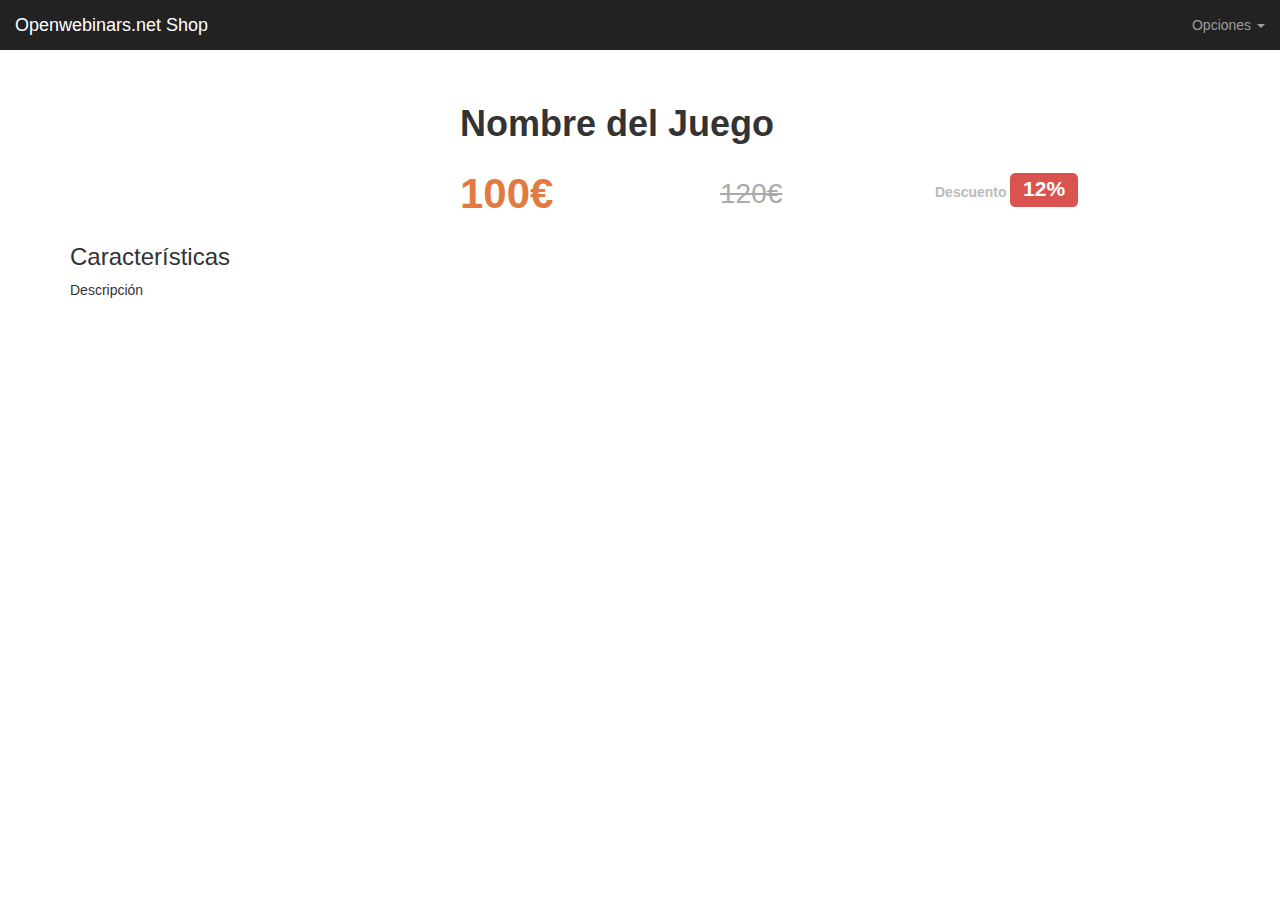
==== Proyecto/src/main/resources/templates/detail.html @ 82fa81a5 "Añadido el buscador (No busca por precio)" ====
<!DOCTYPE html>
<html lang="es" xmlns:th="http://www.thymeleaf.org">
<head>
<meta charset="utf-8">
<meta http-equiv="X-UA-Compatible" content="IE=edge">
<meta name="viewport" content="width=device-width, initial-scale=1">
<!-- The above 3 meta tags *must* come first in the head; any other head content must come *after* these tags -->
<title></title>


<!-- Bootstrap -->
<link
	href="https://maxcdn.bootstrapcdn.com/bootstrap/3.3.7/css/bootstrap.min.css"
	rel="stylesheet">
<link href="../static/css/style.css" th:href="@{/css/style.css}"
	rel="stylesheet" />

<!-- HTML5 shim and Respond.js for IE8 support of HTML5 elements and media queries -->
<!-- WARNING: Respond.js doesn't work if you view the page via file:// -->
<!--[if lt IE 9]>
      <script src="https://oss.maxcdn.com/html5shiv/3.7.3/html5shiv.min.js"></script>
      <script src="https://oss.maxcdn.com/respond/1.4.2/respond.min.js"></script>
    <![endif]-->
</head>
<body>

	<nav class="navbar navbar-inverse navbar-fixed-top">
		<div class="container-fluid">
			<div class="navbar-header">
				<button type="button" class="navbar-toggle collapsed"
					data-toggle="collapse" data-target="#navbar" aria-expanded="false"
					aria-controls="navbar">
					<span class="sr-only">Toggle navigation</span> <span
						class="icon-bar"></span> <span class="icon-bar"></span> <span
						class="icon-bar"></span>
				</button>
				<a class="navbar-brand" href="/">Openwebinars.net Shop</a>
			</div>
			<div id="navbar" class="navbar-collapse collapse">
				<ul class="nav navbar-nav navbar-right">
					<li class="dropdown"><a href="#" class="dropdown-toggle"
						data-toggle="dropdown" role="button" aria-haspopup="true"
						aria-expanded="false">Opciones <span class="caret"></span></a>
						<ul class="dropdown-menu">
							<li><a href="/admin/Genero/"
								th:href="@{/admin/Genero/}">Gestión de categorías</a></li>
							<li><a href="/admin/Juego/" th:href="@{/admin/Juego/}">Gestión
									de Juegos</a></li>
						</ul></li>
				</ul>				
			</div>

		</div>
	</nav>

	<div class="container">
		<div class="row">
			<div class="col-md-4">
				<img src="http://placehold.it/400x400" alt=""
					th:src="${#strings.isEmpty(Juego.imagen)} ? 'http://placehold.it/350x260' : ${Juego.imagen}"
					class="img-responsive" />
			</div>
			<div class="col-md-8">
				<h1 class="product-name" th:text=${Juego.nombre}>Nombre del
					Juego</h1>
				<div class="product-price">
					<div class="row">
						<div class=col-md-4>
							<span class="pvp"
								th:text="${Juego.descuento == 0} ? ${#numbers.formatCurrency(Juego.pvp)} : ${#numbers.formatCurrency(Juego.pvp * (1 - Juego.descuento))}">100€</span>
						</div>
						<th:block th:if="${Juego.descuento > 0}">
							<div class="col-md-3 pvp-no-discounted">
								<span th:text="${#numbers.formatCurrency(Juego.pvp)}">120€</span>
							</div>
							<div class="col-md-3 discount">
								<span class="label-discount">Descuento </span> <span
									class="label label-danger"
									th:text=${#numbers.formatPercent(Juego.descuento,1,0)}>12%</span>
							</div>
						</th:block>
					</div>
				</div>
			</div>
		</div>
		<div class="row">
			<div class="col-md-12">
				<h3>Características</h3>
				<p th:text="${Juego.descripcion}">Descripción</p>
			</div>
		</div>
	</div>

	<!-- jQuery (necessary for Bootstrap's JavaScript plugins) -->
	<script src="https://code.jquery.com/jquery-3.3.1.min.js"></script>
	<!-- Include all compiled plugins (below), or include individual files as needed -->
	<script
		src="https://maxcdn.bootstrapcdn.com/bootstrap/3.3.7/js/bootstrap.min.js"></script>

</body>
</html>
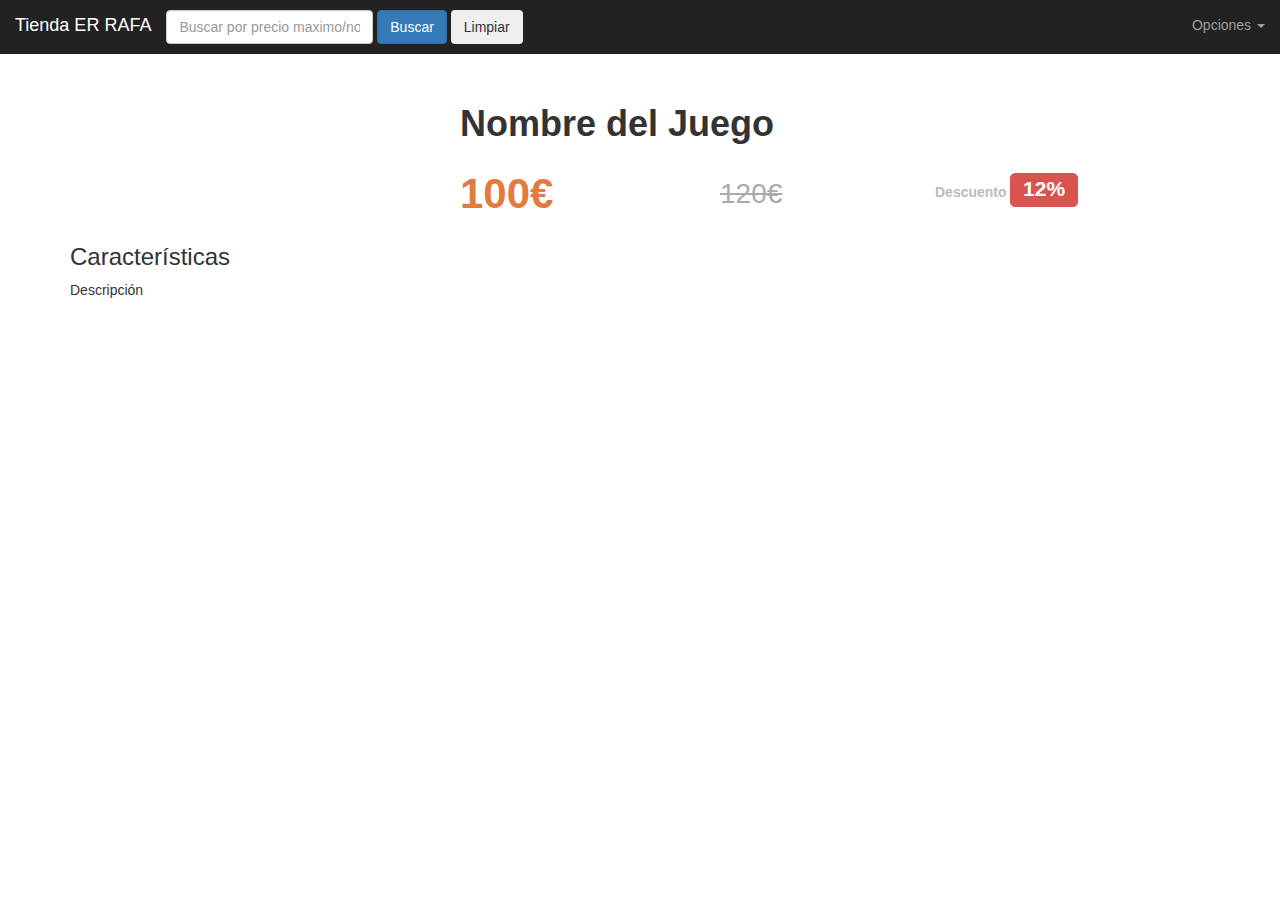
==== commit 6c19e620: "Cambios correspondientes al dia 23 de mayo" ====
--- a/Proyecto/src/main/resources/templates/detail.html
+++ b/Proyecto/src/main/resources/templates/detail.html
@@ -34,7 +34,7 @@
 						class="icon-bar"></span> <span class="icon-bar"></span> <span
 						class="icon-bar"></span>
 				</button>
-				<a class="navbar-brand" href="/">Openwebinars.net Shop</a>
+				<a class="navbar-brand" href="/">Tienda ER RAFA</a>
 			</div>
 			<div id="navbar" class="navbar-collapse collapse">
 				<ul class="nav navbar-nav navbar-right">
@@ -42,12 +42,21 @@
 						data-toggle="dropdown" role="button" aria-haspopup="true"
 						aria-expanded="false">Opciones <span class="caret"></span></a>
 						<ul class="dropdown-menu">
-							<li><a href="/admin/Genero/"
-								th:href="@{/admin/Genero/}">Gestión de categorías</a></li>
+							<li><a href="/admin/Genero/" th:href="@{/admin/Genero/}">Gestión
+									de categorías</a></li>
 							<li><a href="/admin/Juego/" th:href="@{/admin/Juego/}">Gestión
 									de Juegos</a></li>
 						</ul></li>
-				</ul>				
+				</ul>
+				<form class="form-inline navbar-header" th:action="@{/}">
+					<div class="form-group mx-sm3 mb-2">
+						<input type="text" name="palabraClave" class="form-control"
+							id="palabraClave" th:value="${palabraClave}"
+							placeholder="Buscar por precio maximo/nombre" requerid>
+					</div>
+					<input type="submit" class="btn btn-primary mb-2" value="Buscar">
+					<input type="reset" class="btn btn-secundary mb-2" value="Limpiar">
+				</form>
 			</div>
 
 		</div>
